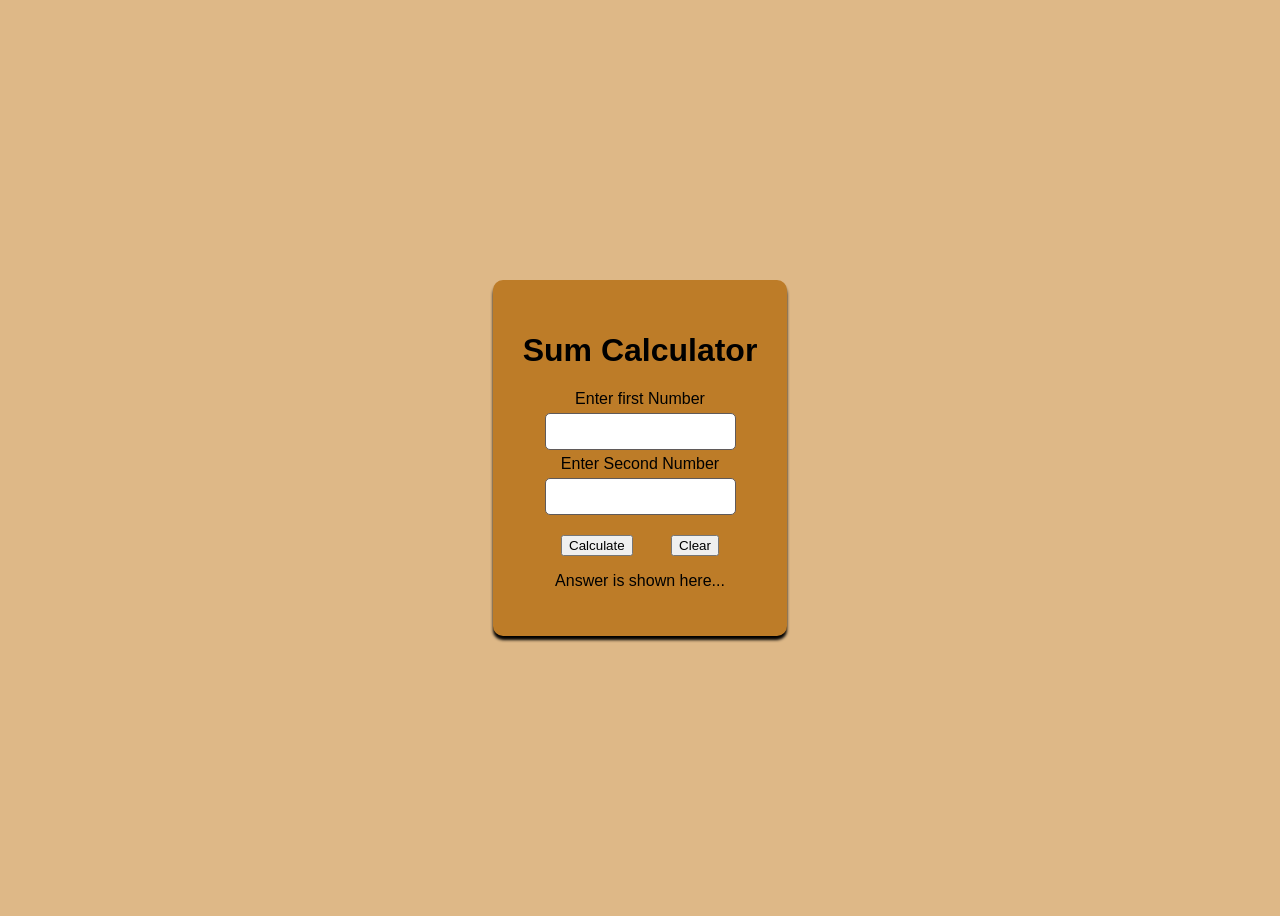
==== index.html @ 7161a8d5 "Add files via upload" ====
<!DOCTYPE html>
<html lang="en">
<head>
    <meta charset="UTF-8">
    <meta name="viewport" content="width=<device-width>, initial-scale=1.0">
    <title>Document</title>
    <link rel="stylesheet" href="css/styling.css">
</head>
<body>
    <div class="holder">
            <h1>Sum Calculator</h1>
        <div class= "inputBox">
             <label>Enter first Number</label>
             <input type="text" id="num1"/>
        </div>
      
<div class="inputBox">
    <label>Enter Second Number</label>
    <input type="text" id="num2"/>
</div>
 <div class="btn">
      <button onClick="sumCalculator()">Calculate</button>
      <button onClick="eraser()">Clear</button>

</div> 
    <p id="res">Answer is shown here...</p>
    </div>    
   <script src="js/script.js"></script>
  
</body>
</html>
---- css/styling.css ----
body{
    background-color:burlywood;
    font-family: Arial, Helvetica, sans-serif;
    display: flex;
    justify-content: center;
    align-items: center;
    height: 100vh; 
}
.holder{
    background-color:rgb(189, 124, 40);
    padding: 30px;
    border-radius: 10px;
    box-shadow: 0 4px 3px rgb(0,0,0);
    text-align: center;
}
label{
    display:block;
    margin-bottom: 5px;
    color:rgb(0, 0%, 0%);
}
.inputBox{
    margin-bottom: 5px;
}
input[type="text"]{
    width: calc(100% -22px);
    padding: 10px;
    border-radius: 5px;
    border: 1px solid #5f5a5a;
}
buttom{

    padding: 10px 10px;
    border: none;
    background-color:#f0c287;
    color:black ;
    border-radius: 5px;
    font-size: 16px;
}
.btn{
    display: flex;
    justify-content:space-evenly;
    margin-top: 20px;

}
button:hover{
    background-color:beige;
    color:#ffffff;
}
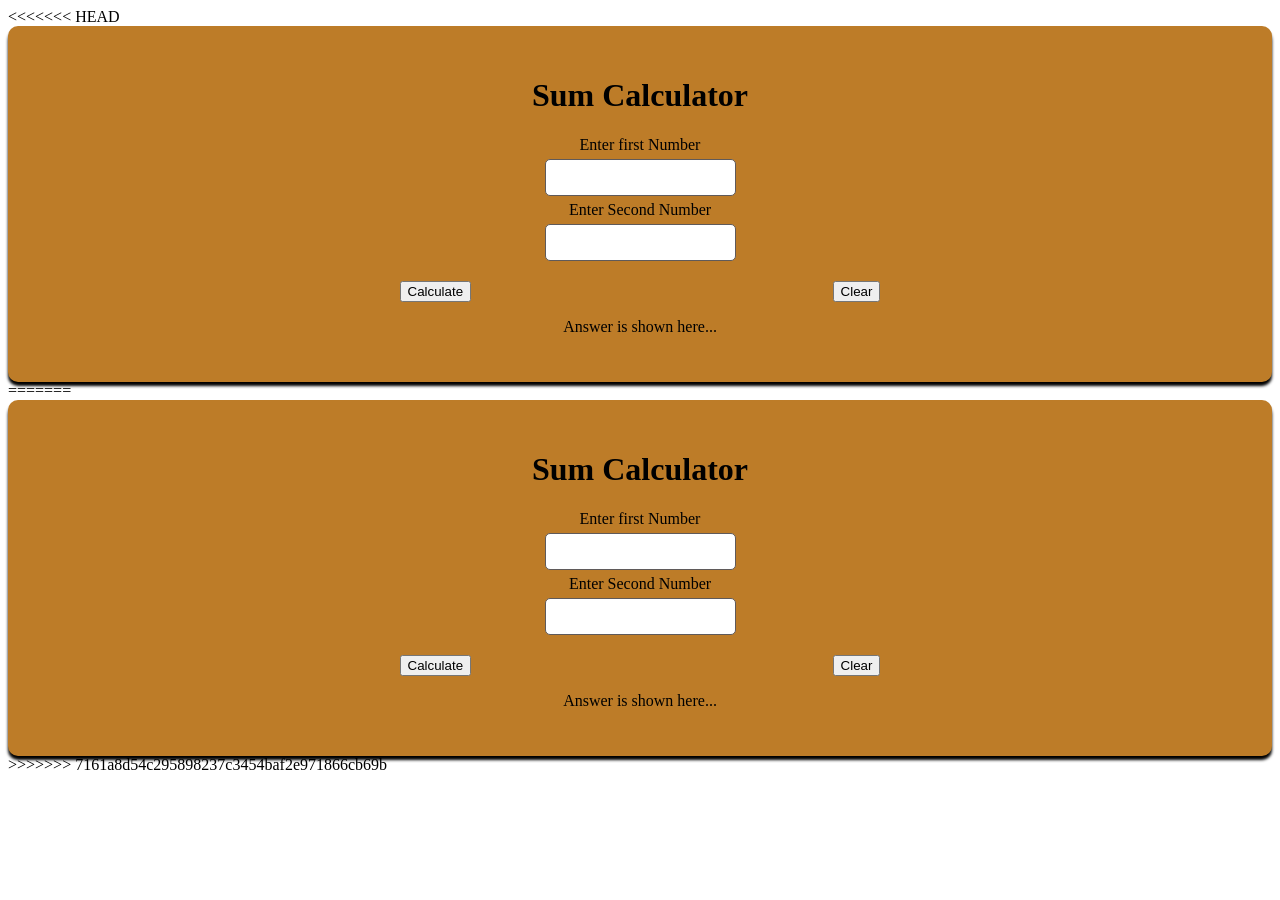
==== commit 8ebb6350: "Resolve merge conflicts" ====
--- a/index.html
+++ b/index.html
@@ -1,31 +1,64 @@
-<!DOCTYPE html>
-<html lang="en">
-<head>
-    <meta charset="UTF-8">
-    <meta name="viewport" content="width=<device-width>, initial-scale=1.0">
-    <title>Document</title>
-    <link rel="stylesheet" href="css/styling.css">
-</head>
-<body>
-    <div class="holder">
-            <h1>Sum Calculator</h1>
-        <div class= "inputBox">
-             <label>Enter first Number</label>
-             <input type="text" id="num1"/>
-        </div>
-      
-<div class="inputBox">
-    <label>Enter Second Number</label>
-    <input type="text" id="num2"/>
-</div>
- <div class="btn">
-      <button onClick="sumCalculator()">Calculate</button>
-      <button onClick="eraser()">Clear</button>
-
-</div> 
-    <p id="res">Answer is shown here...</p>
-    </div>    
-   <script src="js/script.js"></script>
-  
-</body>
+<<<<<<< HEAD
+<!DOCTYPE html>
+<html lang="en">
+<head>
+    <meta charset="UTF-8">
+    <meta name="viewport" content="width=<device-width>, initial-scale=1.0">
+    <title>Document</title>
+    <link rel="stylesheet" href="css/styling.css">
+</head>
+<body>
+    <div class="holder">
+            <h1>Sum Calculator</h1>
+        <div class= "inputBox">
+             <label>Enter first Number</label>
+             <input type="text" id="num1"/>
+        </div>
+      
+<div class="inputBox">
+    <label>Enter Second Number</label>
+    <input type="text" id="num2"/>
+</div>
+ <div class="btn">
+      <button onClick="sumCalculator()">Calculate</button>
+      <button onClick="eraser()">Clear</button>
+
+</div> 
+    <p id="res">Answer is shown here...</p>
+    </div>    
+   <script src="js/script.js"></script>
+  
+</body>
+=======
+<!DOCTYPE html>
+<html lang="en">
+<head>
+    <meta charset="UTF-8">
+    <meta name="viewport" content="width=<device-width>, initial-scale=1.0">
+    <title>Document</title>
+    <link rel="stylesheet" href="css/styling.css">
+</head>
+<body>
+    <div class="holder">
+            <h1>Sum Calculator</h1>
+        <div class= "inputBox">
+             <label>Enter first Number</label>
+             <input type="text" id="num1"/>
+        </div>
+      
+<div class="inputBox">
+    <label>Enter Second Number</label>
+    <input type="text" id="num2"/>
+</div>
+ <div class="btn">
+      <button onClick="sumCalculator()">Calculate</button>
+      <button onClick="eraser()">Clear</button>
+
+</div> 
+    <p id="res">Answer is shown here...</p>
+    </div>    
+   <script src="js/script.js"></script>
+  
+</body>
+>>>>>>> 7161a8d54c295898237c3454baf2e971866cb69b
 </html>
--- a/css/styling.css
+++ b/css/styling.css
@@ -1,48 +1,98 @@
-body{
-    background-color:burlywood;
-    font-family: Arial, Helvetica, sans-serif;
-    display: flex;
-    justify-content: center;
-    align-items: center;
-    height: 100vh; 
-}
-.holder{
-    background-color:rgb(189, 124, 40);
-    padding: 30px;
-    border-radius: 10px;
-    box-shadow: 0 4px 3px rgb(0,0,0);
-    text-align: center;
-}
-label{
-    display:block;
-    margin-bottom: 5px;
-    color:rgb(0, 0%, 0%);
-}
-.inputBox{
-    margin-bottom: 5px;
-}
-input[type="text"]{
-    width: calc(100% -22px);
-    padding: 10px;
-    border-radius: 5px;
-    border: 1px solid #5f5a5a;
-}
-buttom{
-
-    padding: 10px 10px;
-    border: none;
-    background-color:#f0c287;
-    color:black ;
-    border-radius: 5px;
-    font-size: 16px;
-}
-.btn{
-    display: flex;
-    justify-content:space-evenly;
-    margin-top: 20px;
-
-}
-button:hover{
-    background-color:beige;
-    color:#ffffff;
+<<<<<<< HEAD
+body{
+    background-color:burlywood;
+    font-family: Arial, Helvetica, sans-serif;
+    display: flex;
+    justify-content: center;
+    align-items: center;
+    height: 100vh; 
+}
+.holder{
+    background-color:rgb(189, 124, 40);
+    padding: 30px;
+    border-radius: 10px;
+    box-shadow: 0 4px 3px rgb(0,0,0);
+    text-align: center;
+}
+label{
+    display:block;
+    margin-bottom: 5px;
+    color:rgb(0, 0%, 0%);
+}
+.inputBox{
+    margin-bottom: 5px;
+}
+input[type="text"]{
+    width: calc(100% -22px);
+    padding: 10px;
+    border-radius: 5px;
+    border: 1px solid #5f5a5a;
+}
+buttom{
+
+    padding: 10px 10px;
+    border: none;
+    background-color:#f0c287;
+    color:black ;
+    border-radius: 5px;
+    font-size: 16px;
+}
+.btn{
+    display: flex;
+    justify-content:space-evenly;
+    margin-top: 20px;
+
+}
+button:hover{
+    background-color:beige;
+    color:#ffffff;
+=======
+body{
+    background-color:burlywood;
+    font-family: Arial, Helvetica, sans-serif;
+    display: flex;
+    justify-content: center;
+    align-items: center;
+    height: 100vh; 
+}
+.holder{
+    background-color:rgb(189, 124, 40);
+    padding: 30px;
+    border-radius: 10px;
+    box-shadow: 0 4px 3px rgb(0,0,0);
+    text-align: center;
+}
+label{
+    display:block;
+    margin-bottom: 5px;
+    color:rgb(0, 0%, 0%);
+}
+.inputBox{
+    margin-bottom: 5px;
+}
+input[type="text"]{
+    width: calc(100% -22px);
+    padding: 10px;
+    border-radius: 5px;
+    border: 1px solid #5f5a5a;
+}
+buttom{
+
+    padding: 10px 10px;
+    border: none;
+    background-color:#f0c287;
+    color:black ;
+    border-radius: 5px;
+    font-size: 16px;
+}
+.btn{
+    display: flex;
+    justify-content:space-evenly;
+    margin-top: 20px;
+
+}
+button:hover{
+    background-color:beige;
+    color:#ffffff;
+>>>>>>> 7161a8d54c295898237c3454baf2e971866cb69b
 }
--- a/css/styling.css
+++ b/css/styling.css
@@ -1,48 +1,98 @@
-body{
-    background-color:burlywood;
-    font-family: Arial, Helvetica, sans-serif;
-    display: flex;
-    justify-content: center;
-    align-items: center;
-    height: 100vh; 
-}
-.holder{
-    background-color:rgb(189, 124, 40);
-    padding: 30px;
-    border-radius: 10px;
-    box-shadow: 0 4px 3px rgb(0,0,0);
-    text-align: center;
-}
-label{
-    display:block;
-    margin-bottom: 5px;
-    color:rgb(0, 0%, 0%);
-}
-.inputBox{
-    margin-bottom: 5px;
-}
-input[type="text"]{
-    width: calc(100% -22px);
-    padding: 10px;
-    border-radius: 5px;
-    border: 1px solid #5f5a5a;
-}
-buttom{
-
-    padding: 10px 10px;
-    border: none;
-    background-color:#f0c287;
-    color:black ;
-    border-radius: 5px;
-    font-size: 16px;
-}
-.btn{
-    display: flex;
-    justify-content:space-evenly;
-    margin-top: 20px;
-
-}
-button:hover{
-    background-color:beige;
-    color:#ffffff;
+<<<<<<< HEAD
+body{
+    background-color:burlywood;
+    font-family: Arial, Helvetica, sans-serif;
+    display: flex;
+    justify-content: center;
+    align-items: center;
+    height: 100vh; 
+}
+.holder{
+    background-color:rgb(189, 124, 40);
+    padding: 30px;
+    border-radius: 10px;
+    box-shadow: 0 4px 3px rgb(0,0,0);
+    text-align: center;
+}
+label{
+    display:block;
+    margin-bottom: 5px;
+    color:rgb(0, 0%, 0%);
+}
+.inputBox{
+    margin-bottom: 5px;
+}
+input[type="text"]{
+    width: calc(100% -22px);
+    padding: 10px;
+    border-radius: 5px;
+    border: 1px solid #5f5a5a;
+}
+buttom{
+
+    padding: 10px 10px;
+    border: none;
+    background-color:#f0c287;
+    color:black ;
+    border-radius: 5px;
+    font-size: 16px;
+}
+.btn{
+    display: flex;
+    justify-content:space-evenly;
+    margin-top: 20px;
+
+}
+button:hover{
+    background-color:beige;
+    color:#ffffff;
+=======
+body{
+    background-color:burlywood;
+    font-family: Arial, Helvetica, sans-serif;
+    display: flex;
+    justify-content: center;
+    align-items: center;
+    height: 100vh; 
+}
+.holder{
+    background-color:rgb(189, 124, 40);
+    padding: 30px;
+    border-radius: 10px;
+    box-shadow: 0 4px 3px rgb(0,0,0);
+    text-align: center;
+}
+label{
+    display:block;
+    margin-bottom: 5px;
+    color:rgb(0, 0%, 0%);
+}
+.inputBox{
+    margin-bottom: 5px;
+}
+input[type="text"]{
+    width: calc(100% -22px);
+    padding: 10px;
+    border-radius: 5px;
+    border: 1px solid #5f5a5a;
+}
+buttom{
+
+    padding: 10px 10px;
+    border: none;
+    background-color:#f0c287;
+    color:black ;
+    border-radius: 5px;
+    font-size: 16px;
+}
+.btn{
+    display: flex;
+    justify-content:space-evenly;
+    margin-top: 20px;
+
+}
+button:hover{
+    background-color:beige;
+    color:#ffffff;
+>>>>>>> 7161a8d54c295898237c3454baf2e971866cb69b
 }
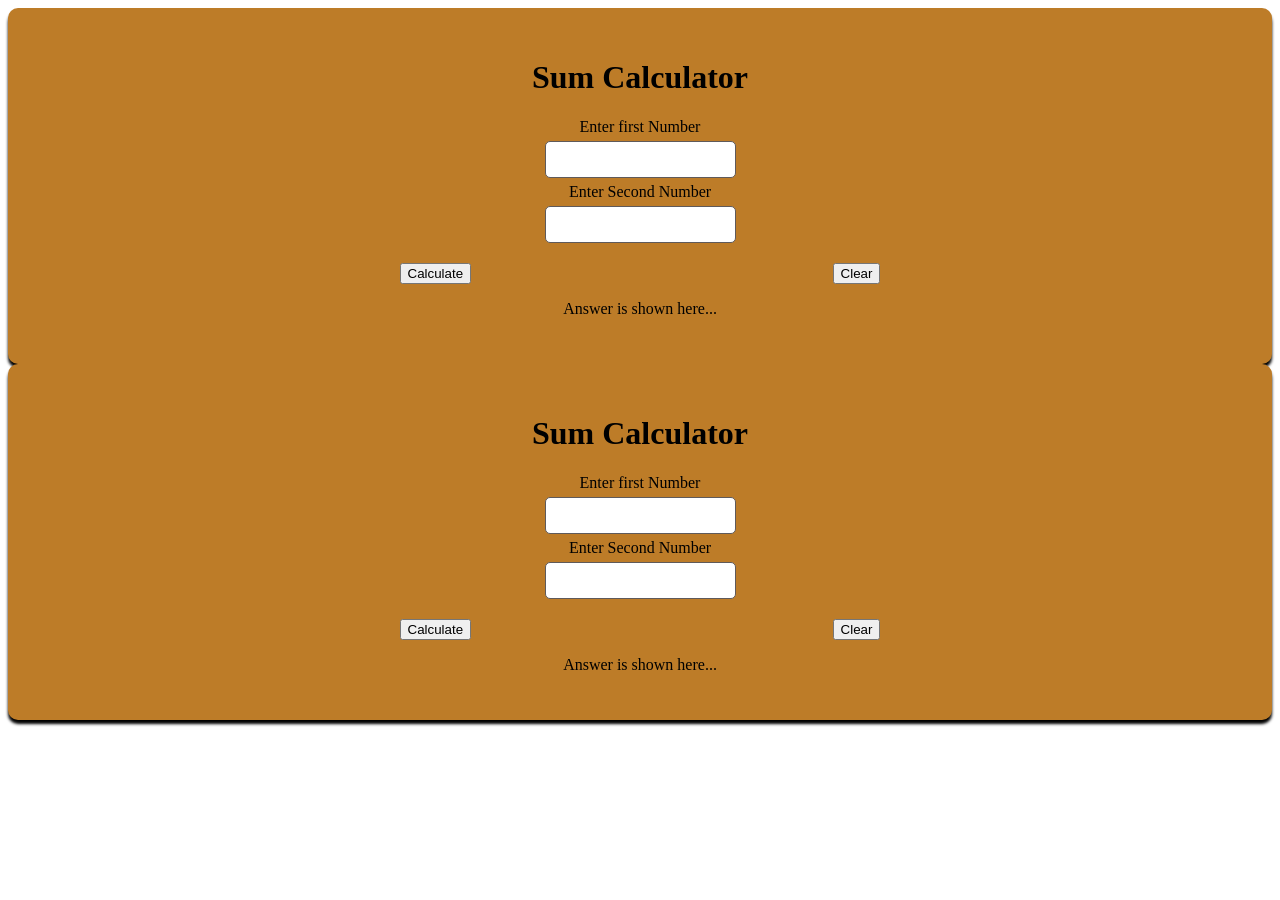
==== commit dbc5cb8b: "Update index.html" ====
--- a/index.html
+++ b/index.html
@@ -1,4 +1,4 @@
-<<<<<<< HEAD
+
 <!DOCTYPE html>
 <html lang="en">
 <head>
@@ -29,7 +29,7 @@
    <script src="js/script.js"></script>
   
 </body>
-=======
+
 <!DOCTYPE html>
 <html lang="en">
 <head>
@@ -60,5 +60,5 @@
    <script src="js/script.js"></script>
   
 </body>
->>>>>>> 7161a8d54c295898237c3454baf2e971866cb69b
-</html>+
+</html>
